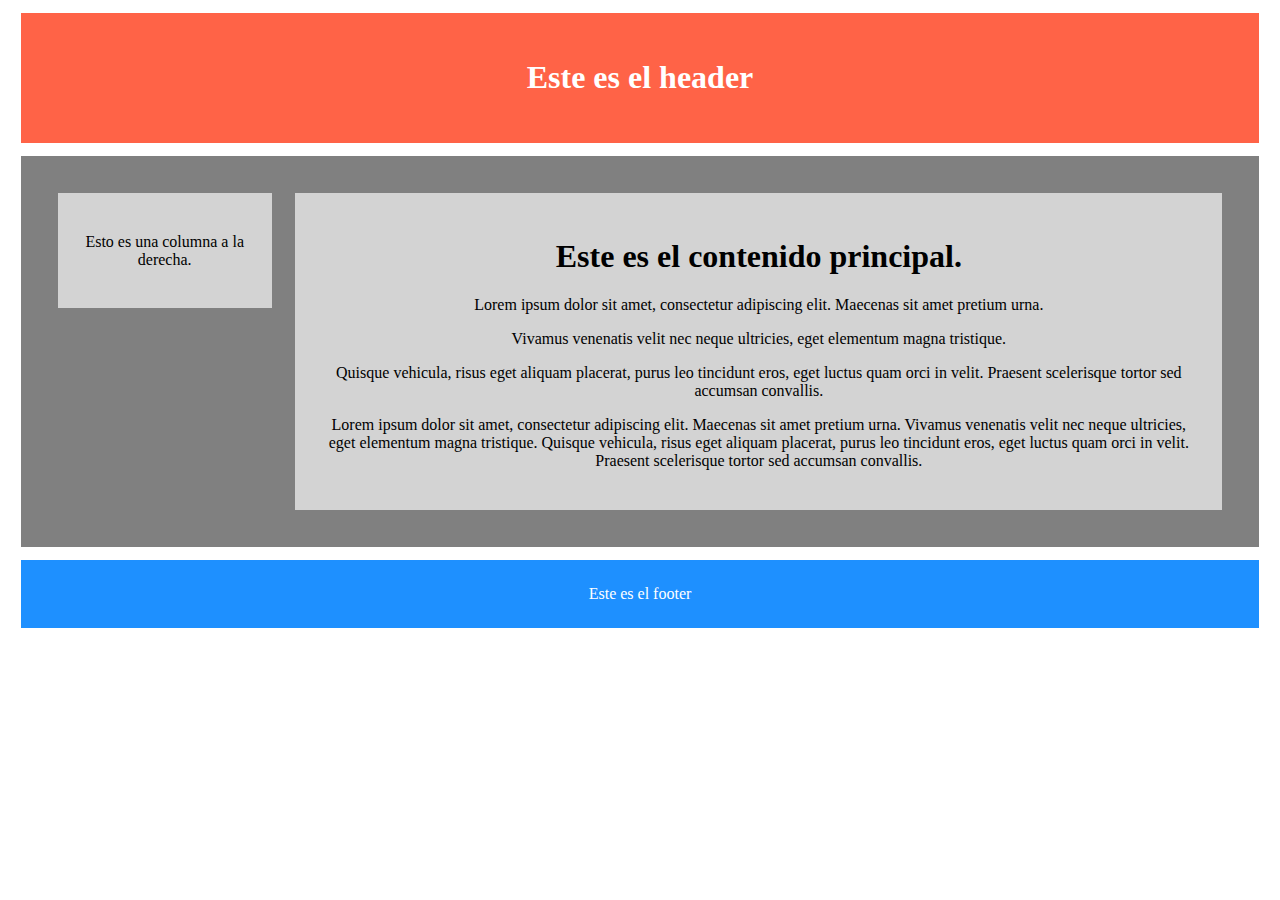
==== 2_Column_Right.html @ 514f6229 "layouts" ====
<!DOCTYPE html>
<html lang="en">
	<head>
		<meta charset="UTF-8">
		<title>Hola a todos</title>
    <link rel="stylesheet" type="text/css" href="2_Column_Right.css" />
	</head>

	<body>
		    <div id="header"><h1>Este es el header</h1></div>
        <div id="content">
            <div id="right-content">
					<h1><strong>Este es el contenido principal.</strong></h1>
					<p>Lorem ipsum dolor sit amet, consectetur adipiscing elit. Maecenas sit amet pretium urna.</p>
					<p> Vivamus venenatis velit nec neque ultricies, eget elementum magna tristique.</p><p> Quisque vehicula, risus eget aliquam placerat, purus leo tincidunt eros, eget luctus quam orci in velit. Praesent scelerisque tortor sed accumsan convallis.</p>
					<p>Lorem ipsum dolor sit amet, consectetur adipiscing elit. Maecenas sit amet pretium urna. Vivamus venenatis velit nec neque ultricies, eget elementum magna tristique. Quisque vehicula, risus eget aliquam placerat, purus leo tincidunt eros, eget luctus quam orci in velit. Praesent scelerisque tortor sed accumsan convallis.</p>
        </div>
          <div id="left-content">
            <p>Esto es una columna a la derecha.</p>
          </div>
          <div class="clearfix"></div>
        </div>

          <div id="footer">Este es el footer</div>

</html>
---- 2_Column_Right.css ----
* { box-sizing: border-box;}
#header {
      background-color: tomato;
      color: white;
      padding: 2%;
      text-align: center;
      weight: 20%;
      margin: 1%;
}
#content {
      background-color: grey;
      color: white;
      padding: 2%;
      text-align: center;
      weight: 70%;
      margin: 1%;
}

#footer {
      background-color: DodgerBlue;
      color: white;
      padding: 2%;
      text-align: center;
      weight: 10%;
      margin: 1%;
}

#left-content {
      background-color: lightgrey;
      color: black;
      padding: 2%;
      float: left;
      text-align: center;
      weight: 10%;
      margin: 1%;
      width: 18%;
}

#right-content {
      background-color: lightgrey;
      color: black;
      padding: 2%;
      float: right;
      text-align: center;
      weight: 10%;
      margin: 1%;
      width: 78%;

}

.clearfix {
        clear:both;

}
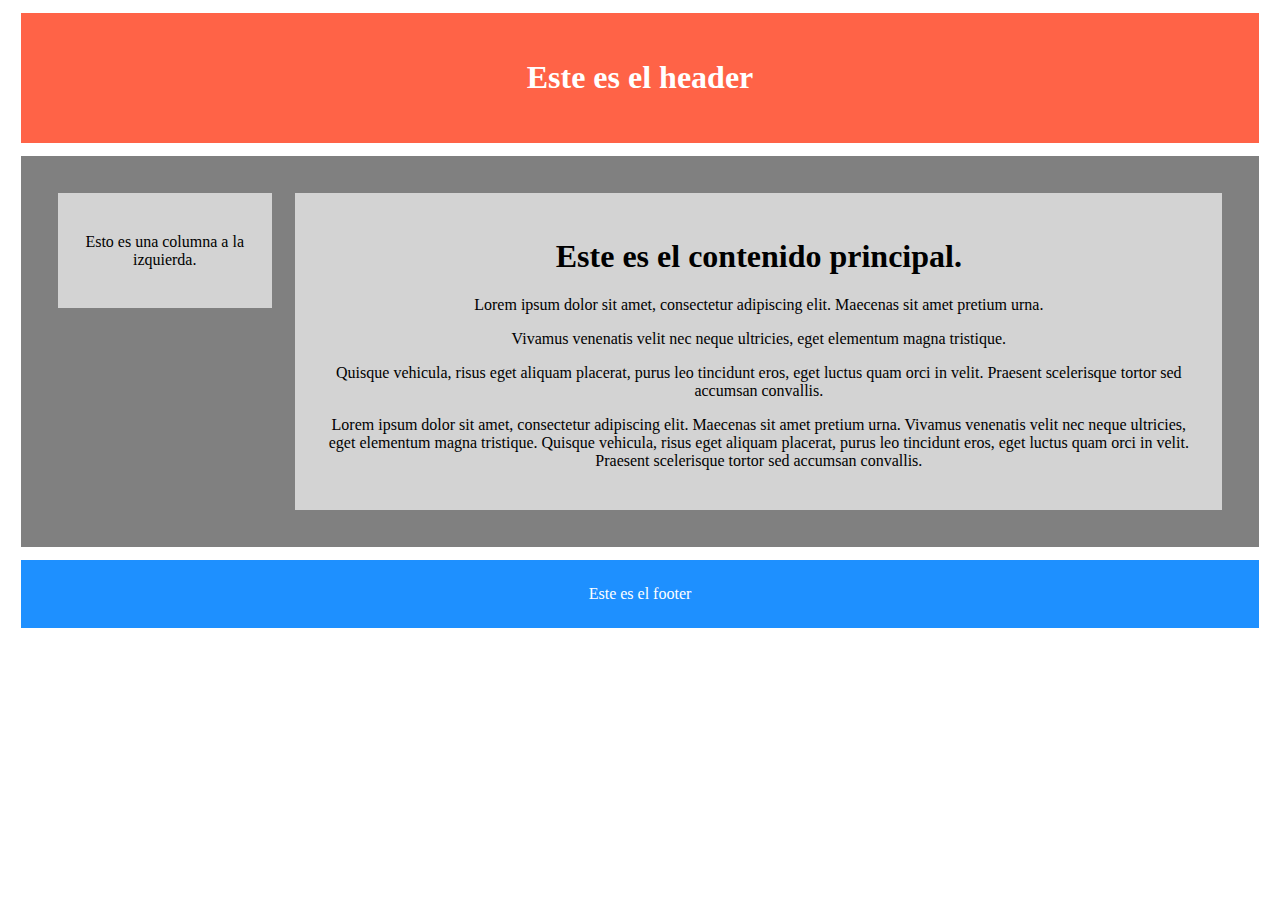
==== commit eabb57f8: "Layouts terminados" ====
--- a/2_Column_Right.html
+++ b/2_Column_Right.html
@@ -16,7 +16,7 @@
 					<p>Lorem ipsum dolor sit amet, consectetur adipiscing elit. Maecenas sit amet pretium urna. Vivamus venenatis velit nec neque ultricies, eget elementum magna tristique. Quisque vehicula, risus eget aliquam placerat, purus leo tincidunt eros, eget luctus quam orci in velit. Praesent scelerisque tortor sed accumsan convallis.</p>
         </div>
           <div id="left-content">
-            <p>Esto es una columna a la derecha.</p>
+            <p>Esto es una columna a la izquierda.</p>
           </div>
           <div class="clearfix"></div>
         </div>
